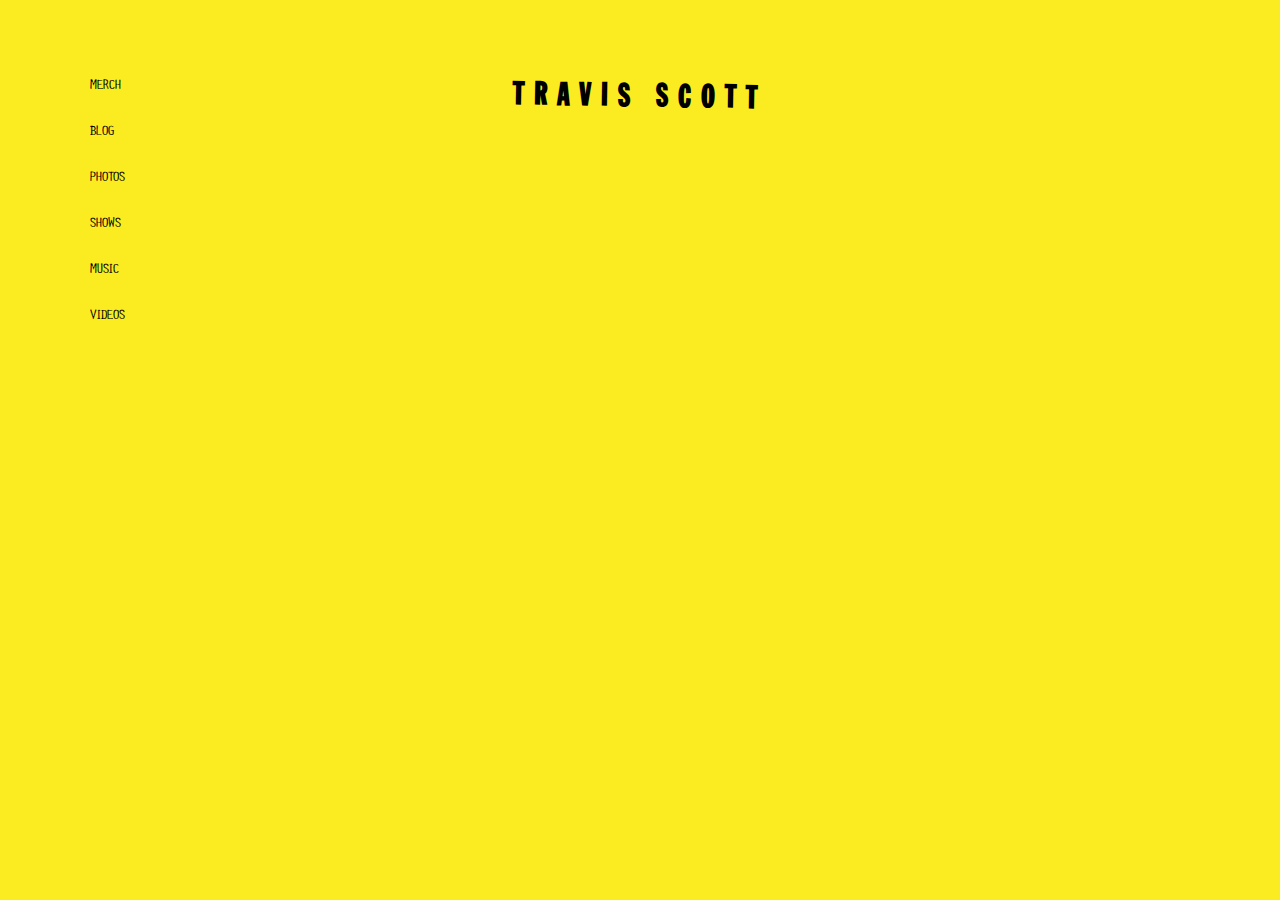
==== music/index.html @ cb873091 "test" ====
<!DOCTYPE html>
<html>
	<head>
		<meta http-equiv="Content-Type" content="text/html; charset=UTF-8" />
		<meta content="Ezra Miller" name="author" />
		<meta content="Travis Scott Official Website" name="description" />
		<meta content="Travis Scott" property="og:title" />
		<meta content="Travis Scott Official Website" property="og:description" />
		<meta content="http://www.travisscott.com" property="og:url" />
		<meta content="Travis Scott" property="og:site_name" />
		<meta content="http://travisscott.com/img/fb.png" property="og:image" />
		<title>Travis Scott</title>
		<meta name="viewport" content="width=device-width, initial-scale=1.0, maximum-scale=1.0, user-scalable=no" />
		<link rel="stylesheet" href="../css/normalize.css">
		<link rel="stylesheet" href="../css/3.css">
		<link rel="icon" href="../tsimages/favicon.ico" type="image/x-icon" />
		<script src="../js/vendor/modernizr-2.6.2.min.js"></script>
		<script src="../js/vendor/pace.min.js"></script>
		<style>
		</style>
	</head>
	<body>
		<div class="no-overflow">
			<div class="header-container">
				<h1 class="header"><a id="home" href="http://ezmill.github.io/travis3/">TRAVIS SCOTT</a></h1>
				<a id="back-button" href="http://ezmill.github.io/travis3/">&#60;</a>
			</div>
			<div class="nav-container">
				<ul class="nav top-nav">
					<li><a href="http://travisscott.myshopify.com/">MERCH</a></li>
					<li><a href="http://travis-x.tumblr.com">BLOG</a></li>
					<li><a id="photos" href="http://ezmill.github.io/travis3/photos">PHOTOS</a></li>
					<li><a id="shows" href="http://ezmill.github.io/travis3/shows">SHOWS</a></li>
					<li><a id="music" href="http://ezmill.github.io/travis3/music">MUSIC</a></li>
					<li><a id="videos" href="http://ezmill.github.io/travis3/videos">VIDEOS</a></li>
				</ul>

			</div>
			<div id="main">		
				<div class="music">
					<iframe width="45%" height="450" scrolling="no" frameborder="no" src="https://w.soundcloud.com/player/?url=https%3A//api.soundcloud.com/users/40174345&amp;color=ff5500&amp;auto_play=false&amp;hide_related=false&amp;show_comments=true&amp;show_user=true&amp;show_reposts=false"></iframe>
				</div>
			</div>
			<!-- <a href="" id="menu-button">MENU</a> -->
			<!-- <img src="img/bigtourimage-3.png" alt=""> -->


			<!-- <footer>MADE BY <a href="http://ezramiller.biz/">EZRA</a></footer> -->
		</div>
		<script>
		  (function(i,s,o,g,r,a,m){i['GoogleAnalyticsObject']=r;i[r]=i[r]||function(){
		  (i[r].q=i[r].q||[]).push(arguments)},i[r].l=1*new Date();a=s.createElement(o),
		  m=s.getElementsByTagName(o)[0];a.async=1;a.src=g;m.parentNode.insertBefore(a,m)
		  })(window,document,'script','//www.google-analytics.com/analytics.js','ga');

		  ga('create', 'UA-61497885-1', 'auto');
		  ga('send', 'pageview');

		</script>
	</body>
</html>
---- css/3.css ----
body{
	margin: 0;
	background: #FAEC21;
	position: absolute;
	top: 0;
	left: 0;
	right: 0;
	bottom: 0;
}
.pace {
  -webkit-pointer-events: none;
  pointer-events: none;

  -webkit-user-select: none;
  -moz-user-select: none;
  user-select: none;
}

.pace-inactive {
  display: none;
}

.pace .pace-progress {
  background: red;
  position: fixed;
  z-index: 2000;
  top: 0;
  right: 100%;
  width: 100%;
  height: 2px;
}
.no-overflow{
	overflow-x:hidden;
}
img{
	vertical-align: middle;
	/*position: absolute;*/
	/*top: 0;*/
	/*left: 0;*/
	width: 100vw;
	z-index: -1;
	pointer-events: none;
}
@font-face {
  font-family: 'Franklin Gothic Extra Condensed';
  src: url('Franklin Gothic Extra Condensed.ttf');
}
@font-face {
  font-family: 'InsideOut';
  src: url('Flyerfonts-InsideOut.otf');
}
@font-face {
  font-family: 'Malfunction';
  src: url('Flyerfonts-Malfunction.otf');
}

.header{
	margin: 0 auto;
	width: 100vw;
	text-align: center;
    -ms-transform: rotate(1deg); /* IE 9 */
    -webkit-transform: rotate(1deg); /* Chrome, Safari, Opera */
    transform: rotate(1deg);
	position: absolute;
	/*top: 125px;*/
	margin-top: 6vw;
		
	/*z-index: -1;*/
	letter-spacing: 10px;
	font-family: 'Franklin Gothic Extra Condensed';
}
.header a{
	z-index: 1;
}
#back-button{
    -ms-transform: rotate(1deg); /* IE 9 */
    -webkit-transform: rotate(1deg); /* Chrome, Safari, Opera */
    transform: rotate(1deg);
	margin: 0 auto;
	width: 100vw;
	text-align: center;
	display: none;
	position: absolute;
	margin-top: 100px;
	font-family: 'Franklin Gothic Extra Condensed';
	font-size: 14px;
}

.nav{
    list-style: none;
    position: absolute;
    top: 30px;
    left: 50px; 
    z-index: 2;  
}
#offscreen{
	display: none;
	position: absolute;
	/*left: -50vw;*/
	top: 0;
}
#menu-button{
	display: none;
	font-family: "InsideOut";
	margin: 30px 0;
	position: absolute;
	top: 100px;
    left: 25px;  
	color: black;
	text-decoration: none;
}
.coming-soon{
	/*display:none;*/
	position: absolute;
	top: 50%;
	width: 100vw;
	-webkit-transform: translateY(-50%);
	-ms-transform: translateY(-50%);
	transform: translateY(-50%);
}
.coming-soon p{
		font-family: "InsideOut";

	font-size: 14px;

	color: black;

	text-align: center;

}

li{
	margin: 30px 0;
	font-family: "InsideOut";
	font-size: 14px;
}
a{
	color: black;
	text-decoration: none;

}
a:focus, *:focus {
    noFocusLine: expression(this.onFocus=this.blur());
}
:focus{
    outline:0; /*removes the dotted border*/
}
.red-container{
	width: 100vw;
	position: relative;
}
.did-you, #did-you-mobile{
	font-family: 'Franklin Gothic Extra Condensed';
	-ms-transform: rotate(1deg); /* IE 9 */
    -webkit-transform: rotate(1deg); /* Chrome, Safari, Opera */
    transform: rotate(1deg);
    color: red;
    width: 100vw;
}
.did-you{
	position: fixed;
	top: 50vh;
    font-size: 4vw;
    margin: 0 0 0 5vw;
}
#did-you-mobile{
	display: none;
	font-size: 20px;
	text-align: center;
	margin: 0;
}
.videos, .music{
	width: 100vw;
	margin: 0 auto;
	margin-top: 200px;
	z-index: -1;
}
.videos iframe, .music iframe{
	display: block;
	margin: 0 auto;
	margin-top: 100px;
}
.videos iframe:last-child{
	margin-bottom: 100px;
}

@media screen and (max-width: 700px) {

    li a{
    	color: white;
    }
    img{
    	width: 600vw;
    	position: relative;
    	/*left: 0;*/
    	margin-left: -200vw;
    }
	.first{
		margin-top: -500px;
	}
    li{
    	text-align: center;
		font-size: 16px;
	    /*text-shadow: 0px 1px 0px black;*/
    }
   .nav{
		width: 100vw;
		padding: 0;
    	position: fixed;
	    left: 0;
	    top: 50%;
    	text-align: center;

	    -webkit-transform: translateY(-50%);
	    -ms-transform: translateY(-50%);
	    transform: translateY(-50%);
    }
    .top-nav{
    	position: absolute;
    	top: 100px;
	    -webkit-transform: translateY(-50%);
	    -ms-transform: translateY(-50%);
	    transform: translateY(-50%);
    }
    .top-nav li{
    	display: inline;
		margin: 0 10px;
    }
    #did-you-mobile{
    	margin-top: 30px;
    }
/*    li {
		text-align: center;
    	display: inline;
		font-size: 16px;
    }*/
/*    #nav {
		width: 100vw;
		padding: 0;
    	/*position: fixed;*/
	    /*margin-top: 10vw;*/
	    /*left: 0;*/
	    /*-webkit-transform: translateY(-50%);*/
	    /*-ms-transform: translateY(-50%);*/
	    /*transform: translateY(-50%);*/
    /*}*/

    .header{
		z-index: 1;
    }
    .videos iframe, .music iframe{
		display: block;
		margin: 0 auto;
		margin-top: 100px;
		width: 100%;
	}
	#did-you-mobile{
		display: block;
	}
	.did-you{
		display: none;
	}

}

@media screen and (max-width: 400px) {
    .header a{
    	color: white;
    }
    #did-you-mobile{
    	font-size: 16px;
    }
}
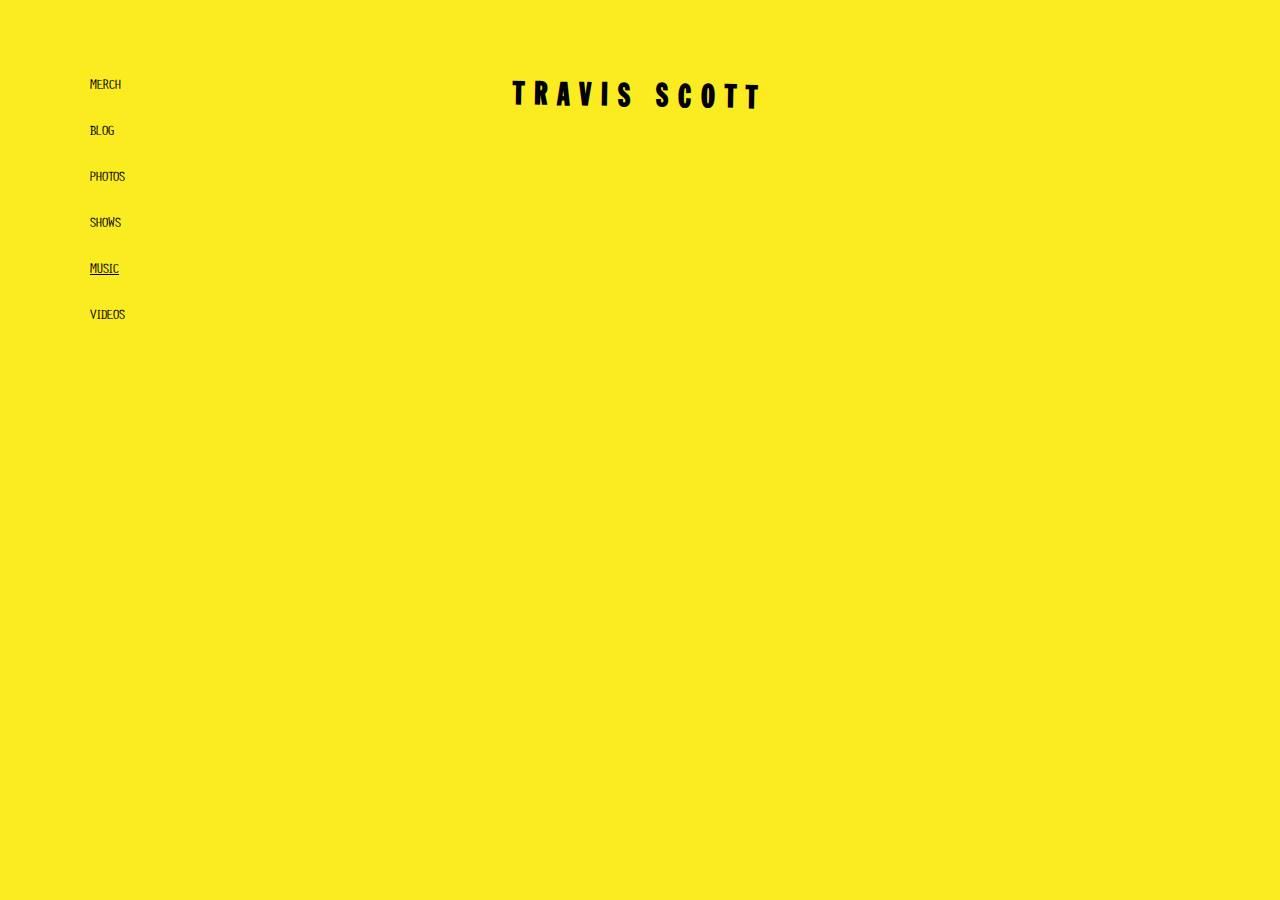
==== commit 0d0ac9fd: "cool" ====
--- a/music/index.html
+++ b/music/index.html
@@ -31,7 +31,7 @@
 					<li><a href="http://travis-x.tumblr.com">BLOG</a></li>
 					<li><a id="photos" href="http://ezmill.github.io/travis3/photos">PHOTOS</a></li>
 					<li><a id="shows" href="http://ezmill.github.io/travis3/shows">SHOWS</a></li>
-					<li><a id="music" href="http://ezmill.github.io/travis3/music">MUSIC</a></li>
+					<li><a id="music"  style="text-decoration: underline"href="http://ezmill.github.io/travis3/music">MUSIC</a></li>
 					<li><a id="videos" href="http://ezmill.github.io/travis3/videos">VIDEOS</a></li>
 				</ul>
 
--- a/css/3.css
+++ b/css/3.css
@@ -151,9 +151,6 @@
 }
 .did-you, #did-you-mobile{
 	font-family: 'Franklin Gothic Extra Condensed';
-	-ms-transform: rotate(1deg); /* IE 9 */
-    -webkit-transform: rotate(1deg); /* Chrome, Safari, Opera */
-    transform: rotate(1deg);
     color: red;
     width: 100vw;
 }
@@ -161,7 +158,6 @@
 	position: fixed;
 	top: 50vh;
     font-size: 4vw;
-    margin: 0 0 0 5vw;
 }
 #did-you-mobile{
 	display: none;
@@ -201,6 +197,7 @@
     li{
     	text-align: center;
 		font-size: 16px;
+		margin: 60px 0;
 	    /*text-shadow: 0px 1px 0px black;*/
     }
    .nav{
@@ -227,7 +224,7 @@
 		margin: 0 10px;
     }
     #did-you-mobile{
-    	margin-top: 30px;
+    	margin-top: -40px;
     }
 /*    li {
 		text-align: center;
@@ -264,10 +261,10 @@
 }
 
 @media screen and (max-width: 400px) {
-    .header a{
+    .home-header a{
     	color: white;
     }
     #did-you-mobile{
-    	font-size: 16px;
-    }
-}
+    	/*font-size: 16px;*/
+    }
+}
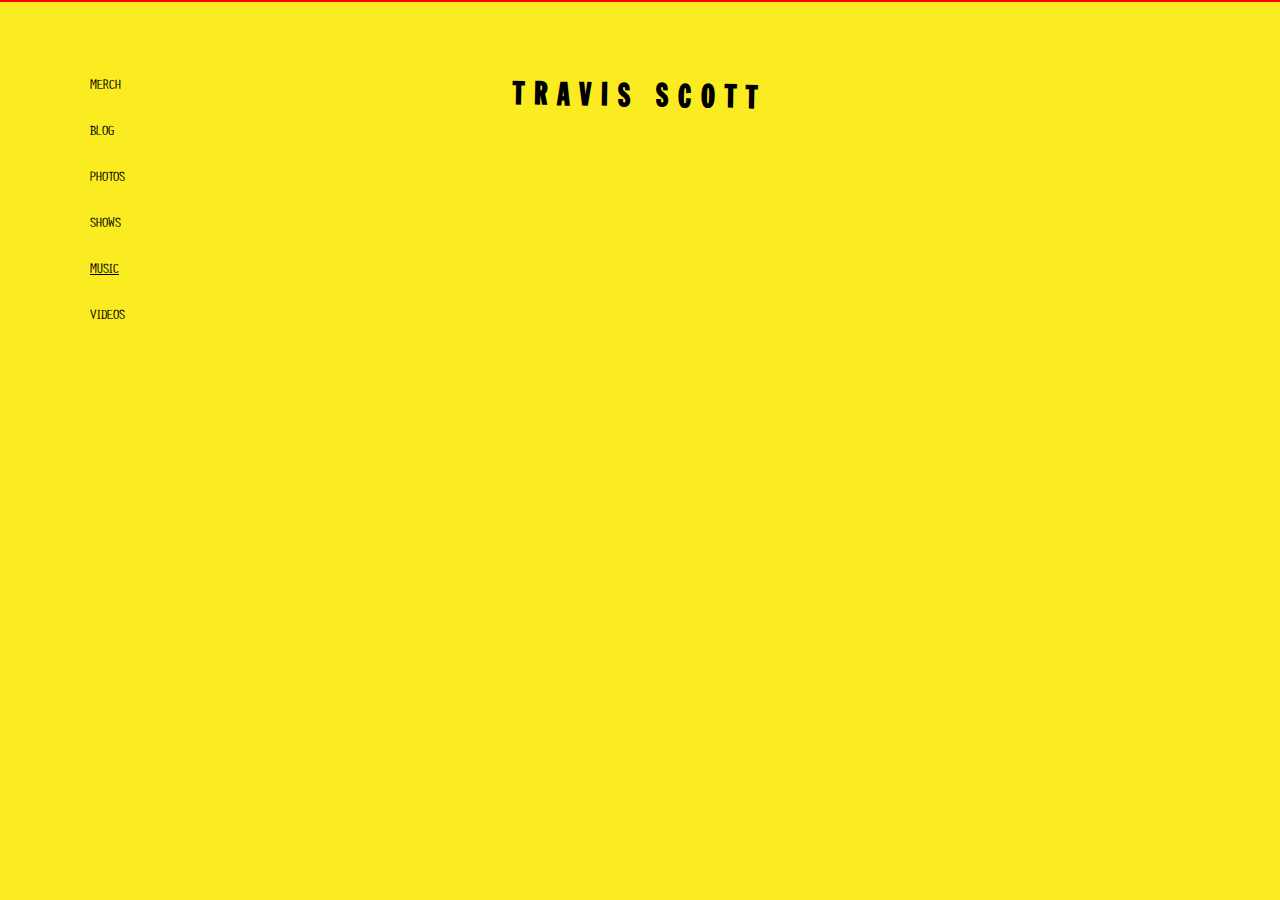
==== commit 120b0b77: "links are wrong" ====
--- a/music/index.html
+++ b/music/index.html
@@ -22,17 +22,17 @@
 	<body>
 		<div class="no-overflow">
 			<div class="header-container">
-				<h1 class="header"><a id="home" href="http://ezmill.github.io/travis3/">TRAVIS SCOTT</a></h1>
-				<a id="back-button" href="http://ezmill.github.io/travis3/">&#60;</a>
+				<h1 class="header"><a id="home" href="http://travisscott.com/">TRAVIS SCOTT</a></h1>
+				<a id="back-button" href="http://travisscott.com/">&#60;</a>
 			</div>
 			<div class="nav-container">
 				<ul class="nav top-nav">
 					<li><a href="http://travisscott.myshopify.com/">MERCH</a></li>
 					<li><a href="http://travis-x.tumblr.com">BLOG</a></li>
-					<li><a id="photos" href="http://ezmill.github.io/travis3/photos">PHOTOS</a></li>
-					<li><a id="shows" href="http://ezmill.github.io/travis3/shows">SHOWS</a></li>
-					<li><a id="music"  style="text-decoration: underline"href="http://ezmill.github.io/travis3/music">MUSIC</a></li>
-					<li><a id="videos" href="http://ezmill.github.io/travis3/videos">VIDEOS</a></li>
+					<li><a id="photos" href="http://travisscott.com/photos">PHOTOS</a></li>
+					<li><a id="shows" href="http://travisscott.com/shows">SHOWS</a></li>
+					<li><a id="music"  style="text-decoration: underline"href="http://travisscott.com/music">MUSIC</a></li>
+					<li><a id="videos" href="http://travisscott.com/videos">VIDEOS</a></li>
 				</ul>
 
 			</div>
--- a/css/3.css
+++ b/css/3.css
@@ -179,25 +179,31 @@
 .videos iframe:last-child{
 	margin-bottom: 100px;
 }
+.maps-mobile{
+	display: none;
+}
+.maps-desktop{
+	display: block;
+}
 
 @media screen and (max-width: 700px) {
 
     li a{
     	color: white;
     }
-    img{
+    .images img{
     	width: 600vw;
     	position: relative;
     	/*left: 0;*/
     	margin-left: -200vw;
     }
-	.first{
+	.images .first{
 		margin-top: -500px;
 	}
     li{
     	text-align: center;
 		font-size: 16px;
-		margin: 60px 0;
+		margin: 30px 0;
 	    /*text-shadow: 0px 1px 0px black;*/
     }
    .nav{
@@ -224,7 +230,8 @@
 		margin: 0 10px;
     }
     #did-you-mobile{
-    	margin-top: -40px;
+    	margin-top: -20px;
+    	z-index: -10;
     }
 /*    li {
 		text-align: center;
@@ -258,6 +265,17 @@
 		display: none;
 	}
 
+	.photos{
+		margin-top: 40px;
+	}
+	.maps-desktop{
+		display: none;
+	}
+	.maps-mobile{
+		display: block;
+		margin-top: 100px;
+	}
+
 }
 
 @media screen and (max-width: 400px) {
@@ -267,4 +285,8 @@
     #did-you-mobile{
     	/*font-size: 16px;*/
     }
-}
+
+    .top-nav li{
+		margin: 0 5px;
+    }
+}
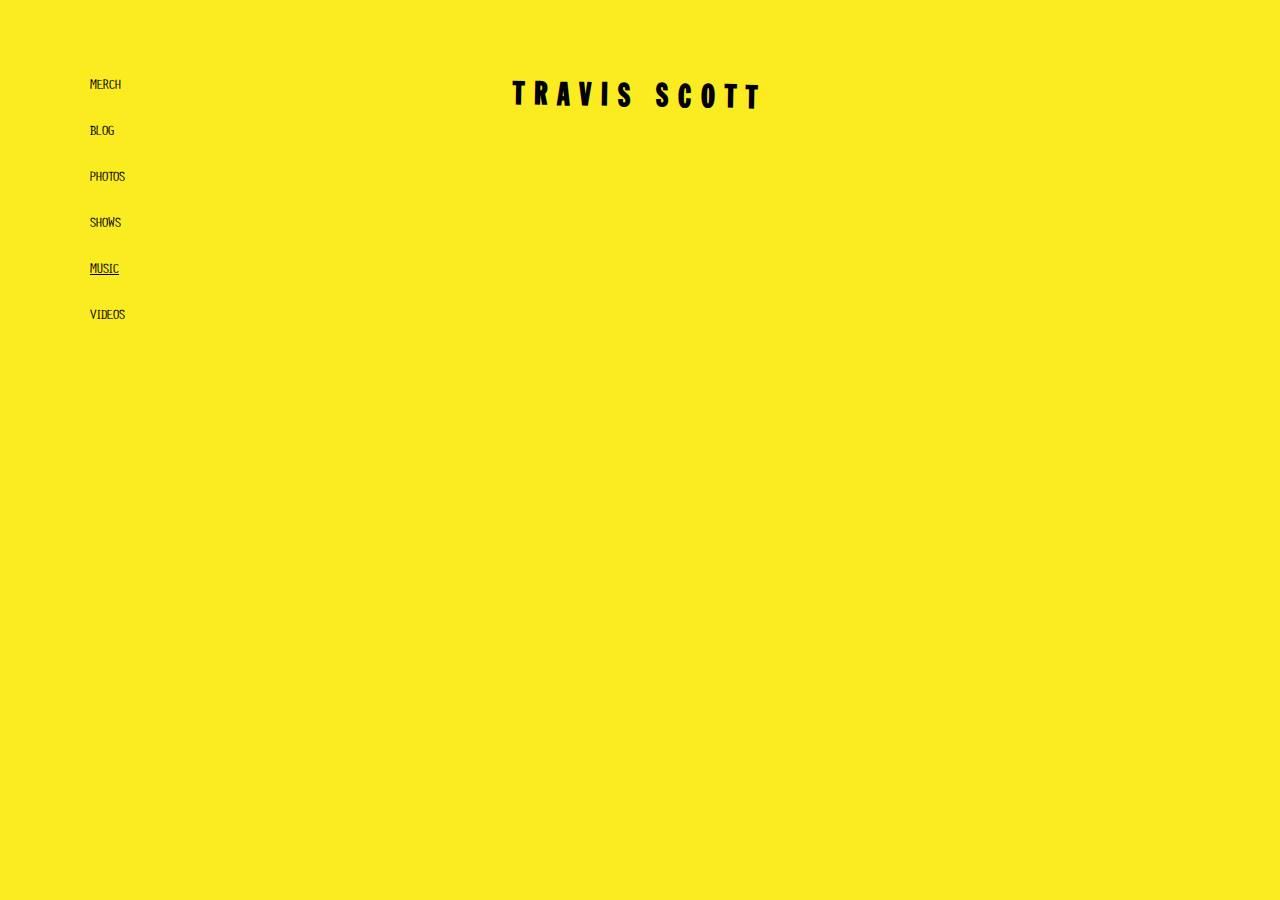
==== commit 331a038d: "fixed links" ====
--- a/music/index.html
+++ b/music/index.html
@@ -22,17 +22,17 @@
 	<body>
 		<div class="no-overflow">
 			<div class="header-container">
-				<h1 class="header"><a id="home" href="http://travisscott.com/">TRAVIS SCOTT</a></h1>
-				<a id="back-button" href="http://travisscott.com/">&#60;</a>
+				<h1 class="header"><a id="home" href="http://ezmill.github.io/travis3/">TRAVIS SCOTT</a></h1>
+				<a id="back-button" href="http://ezmill.github.io/travis3/">&#60;</a>
 			</div>
 			<div class="nav-container">
 				<ul class="nav top-nav">
 					<li><a href="http://travisscott.myshopify.com/">MERCH</a></li>
 					<li><a href="http://travis-x.tumblr.com">BLOG</a></li>
-					<li><a id="photos" href="http://travisscott.com/photos">PHOTOS</a></li>
-					<li><a id="shows" href="http://travisscott.com/shows">SHOWS</a></li>
-					<li><a id="music"  style="text-decoration: underline"href="http://travisscott.com/music">MUSIC</a></li>
-					<li><a id="videos" href="http://travisscott.com/videos">VIDEOS</a></li>
+					<li><a id="photos" href="http://ezmill.github.io/travis3/photos">PHOTOS</a></li>
+					<li><a id="shows" href="http://ezmill.github.io/travis3/shows">SHOWS</a></li>
+					<li><a id="music"  style="text-decoration: underline"href="http://ezmill.github.io/travis3/music">MUSIC</a></li>
+					<li><a id="videos" href="http://ezmill.github.io/travis3/videos">VIDEOS</a></li>
 				</ul>
 
 			</div>
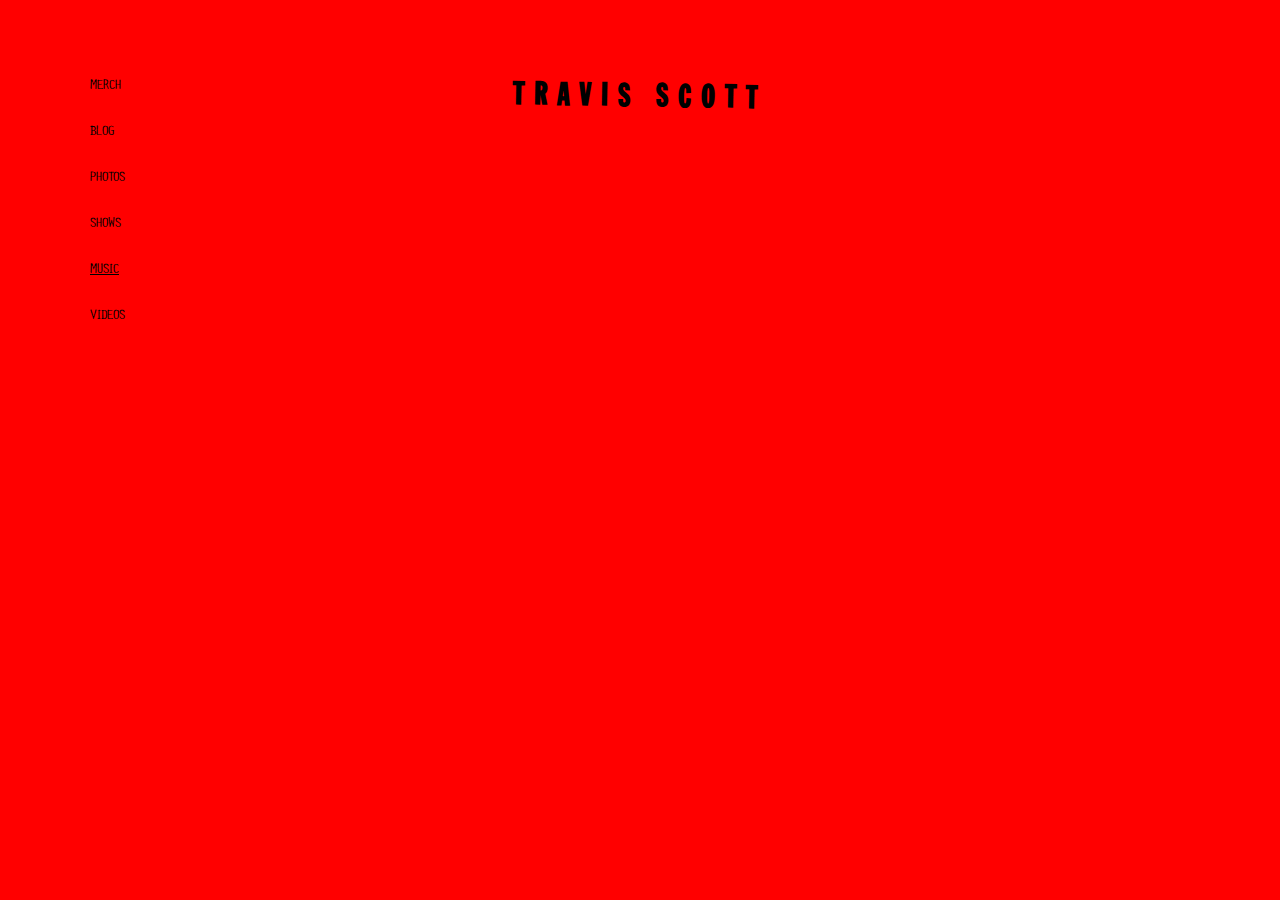
==== commit 05b1dc0e: "new stuff" ====
--- a/music/index.html
+++ b/music/index.html
@@ -22,17 +22,17 @@
 	<body>
 		<div class="no-overflow">
 			<div class="header-container">
-				<h1 class="header"><a id="home" href="http://ezmill.github.io/travis3/">TRAVIS SCOTT</a></h1>
-				<a id="back-button" href="http://ezmill.github.io/travis3/">&#60;</a>
+				<h1 class="header"><a id="home" href="http://travisscott.com/">TRAVIS SCOTT</a></h1>
+				<a id="back-button" href="http://travisscott.com/">&#60;</a>
 			</div>
 			<div class="nav-container">
 				<ul class="nav top-nav">
 					<li><a href="http://travisscott.myshopify.com/">MERCH</a></li>
 					<li><a href="http://travis-x.tumblr.com">BLOG</a></li>
-					<li><a id="photos" href="http://ezmill.github.io/travis3/photos">PHOTOS</a></li>
-					<li><a id="shows" href="http://ezmill.github.io/travis3/shows">SHOWS</a></li>
-					<li><a id="music"  style="text-decoration: underline"href="http://ezmill.github.io/travis3/music">MUSIC</a></li>
-					<li><a id="videos" href="http://ezmill.github.io/travis3/videos">VIDEOS</a></li>
+					<li><a id="photos" href="http://travisscott.com/photos">PHOTOS</a></li>
+					<li><a id="shows" href="http://travisscott.com/shows">SHOWS</a></li>
+					<li><a id="music"  style="text-decoration: underline"href="http://travisscott.com/music">MUSIC</a></li>
+					<li><a id="videos" href="http://travisscott.com/videos">VIDEOS</a></li>
 				</ul>
 
 			</div>
--- a/css/3.css
+++ b/css/3.css
@@ -1,6 +1,6 @@
 body{
 	margin: 0;
-	background: #FAEC21;
+	background: red;
 	position: absolute;
 	top: 0;
 	left: 0;
@@ -65,7 +65,7 @@
 	/*top: 125px;*/
 	margin-top: 6vw;
 		
-	/*z-index: -1;*/
+	z-index: 99;
 	letter-spacing: 10px;
 	font-family: 'Franklin Gothic Extra Condensed';
 }
@@ -91,7 +91,7 @@
     position: absolute;
     top: 30px;
     left: 50px; 
-    z-index: 2;  
+    z-index: 100;  
 }
 #offscreen{
 	display: none;
@@ -147,7 +147,8 @@
 }
 .red-container{
 	width: 100vw;
-	position: relative;
+	position: fixed;
+	top: 0
 }
 .did-you, #did-you-mobile{
 	font-family: 'Franklin Gothic Extra Condensed';
@@ -156,7 +157,7 @@
 }
 .did-you{
 	position: fixed;
-	top: 50vh;
+	/*top: 50vh;*/
     font-size: 4vw;
 }
 #did-you-mobile{
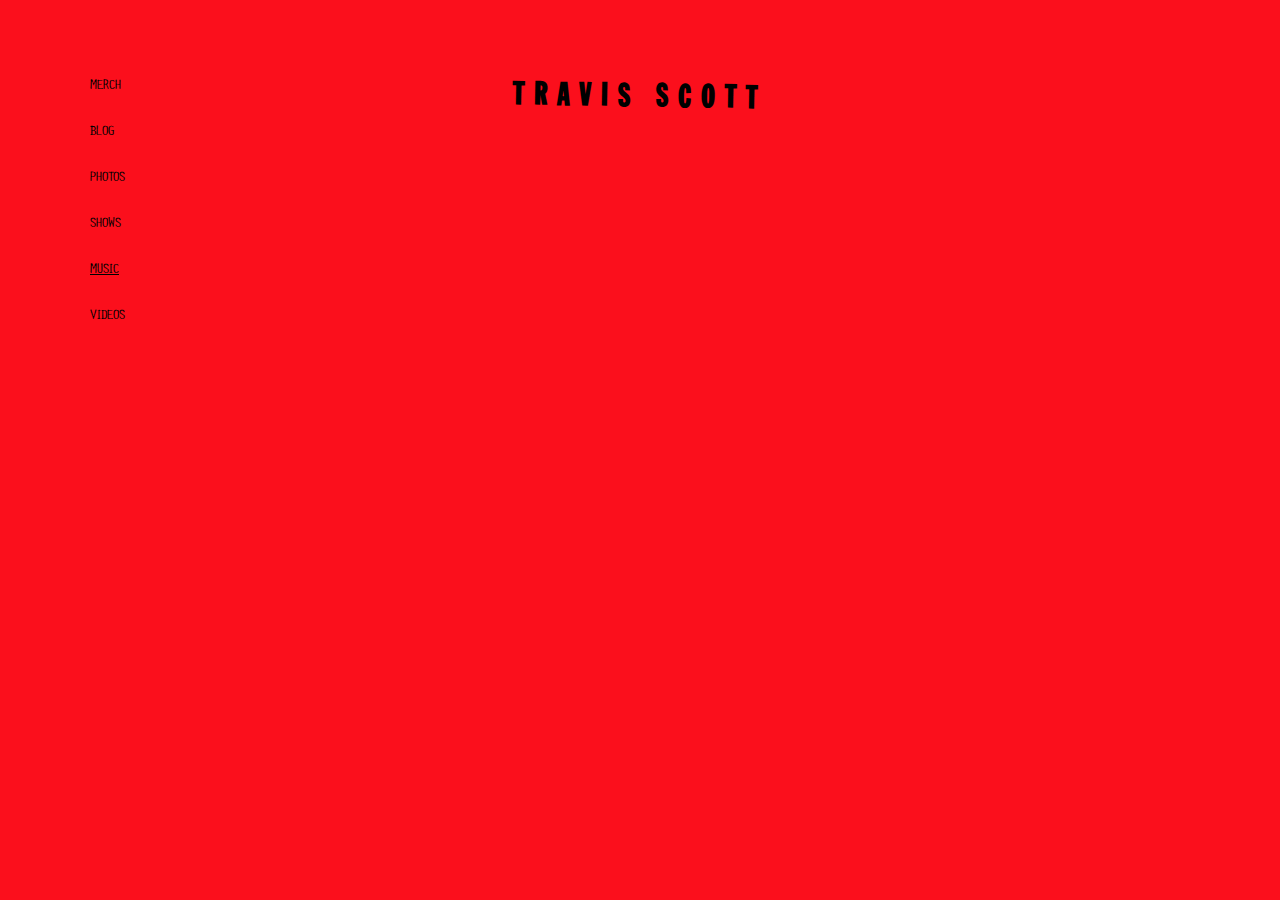
==== commit 128eda89: "go" ====
--- a/music/index.html
+++ b/music/index.html
@@ -6,9 +6,9 @@
 		<meta content="Travis Scott Official Website" name="description" />
 		<meta content="Travis Scott" property="og:title" />
 		<meta content="Travis Scott Official Website" property="og:description" />
-		<meta content="http://www.travisscott.com" property="og:url" />
+		<meta content="http://www.ezmill.github.io/travis3" property="og:url" />
 		<meta content="Travis Scott" property="og:site_name" />
-		<meta content="http://travisscott.com/img/fb.png" property="og:image" />
+		<meta content="http://ezmill.github.io/travis3/img/fb.png" property="og:image" />
 		<title>Travis Scott</title>
 		<meta name="viewport" content="width=device-width, initial-scale=1.0, maximum-scale=1.0, user-scalable=no" />
 		<link rel="stylesheet" href="../css/normalize.css">
@@ -22,17 +22,17 @@
 	<body>
 		<div class="no-overflow">
 			<div class="header-container">
-				<h1 class="header"><a id="home" href="http://travisscott.com/">TRAVIS SCOTT</a></h1>
-				<a id="back-button" href="http://travisscott.com/">&#60;</a>
+				<h1 class="header"><a id="home" href="http://ezmill.github.io/travis3/">TRAVIS SCOTT</a></h1>
+				<a id="back-button" href="http://ezmill.github.io/travis3/">&#60;</a>
 			</div>
 			<div class="nav-container">
 				<ul class="nav top-nav">
 					<li><a href="http://travisscott.myshopify.com/">MERCH</a></li>
 					<li><a href="http://travis-x.tumblr.com">BLOG</a></li>
-					<li><a id="photos" href="http://travisscott.com/photos">PHOTOS</a></li>
-					<li><a id="shows" href="http://travisscott.com/shows">SHOWS</a></li>
-					<li><a id="music"  style="text-decoration: underline"href="http://travisscott.com/music">MUSIC</a></li>
-					<li><a id="videos" href="http://travisscott.com/videos">VIDEOS</a></li>
+					<li><a id="photos" href="http://ezmill.github.io/travis3/photos">PHOTOS</a></li>
+					<li><a id="shows" href="http://ezmill.github.io/travis3/shows">SHOWS</a></li>
+					<li><a id="music"  style="text-decoration: underline"href="http://ezmill.github.io/travis3/music">MUSIC</a></li>
+					<li><a id="videos" href="http://ezmill.github.io/travis3/videos">VIDEOS</a></li>
 				</ul>
 
 			</div>
--- a/css/3.css
+++ b/css/3.css
@@ -1,6 +1,6 @@
 body{
 	margin: 0;
-	background: red;
+	background: #fb0f1c;
 	position: absolute;
 	top: 0;
 	left: 0;
@@ -21,7 +21,7 @@
 }
 
 .pace .pace-progress {
-  background: red;
+  background: #fb0f1c;
   position: fixed;
   z-index: 2000;
   top: 0;
@@ -152,7 +152,7 @@
 }
 .did-you, #did-you-mobile{
 	font-family: 'Franklin Gothic Extra Condensed';
-    color: red;
+    color: #fb0f1c;
     width: 100vw;
 }
 .did-you{
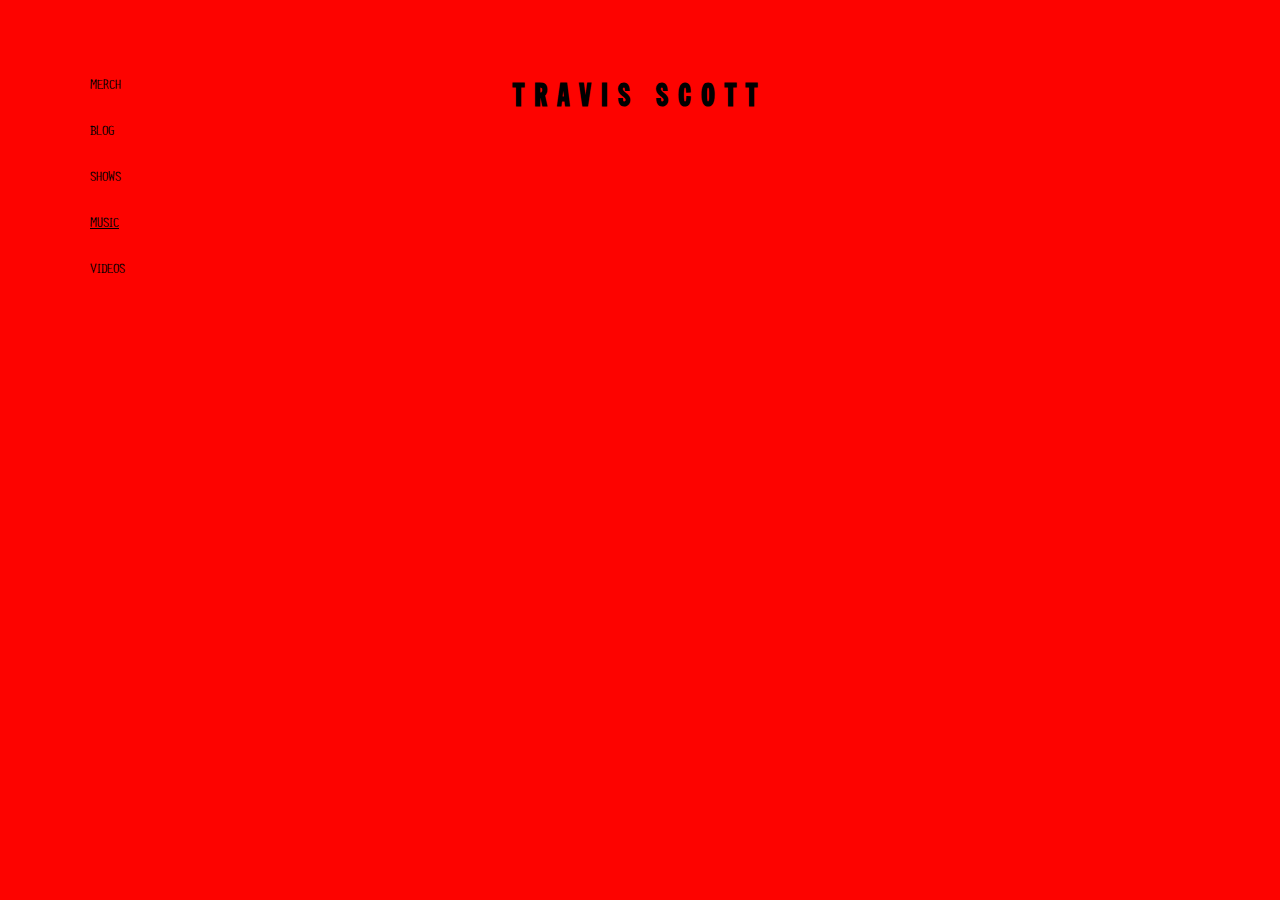
==== commit cfb24c87: "opacity" ====
--- a/music/index.html
+++ b/music/index.html
@@ -29,7 +29,6 @@
 				<ul class="nav top-nav">
 					<li><a href="http://travisscott.myshopify.com/">MERCH</a></li>
 					<li><a href="http://travis-x.tumblr.com">BLOG</a></li>
-					<li><a id="photos" href="http://ezmill.github.io/travis3/photos">PHOTOS</a></li>
 					<li><a id="shows" href="http://ezmill.github.io/travis3/shows">SHOWS</a></li>
 					<li><a id="music"  style="text-decoration: underline"href="http://ezmill.github.io/travis3/music">MUSIC</a></li>
 					<li><a id="videos" href="http://ezmill.github.io/travis3/videos">VIDEOS</a></li>
--- a/css/3.css
+++ b/css/3.css
@@ -1,6 +1,6 @@
 body{
 	margin: 0;
-	background: #fb0f1c;
+	background: #fd0300;
 	position: absolute;
 	top: 0;
 	left: 0;
@@ -21,7 +21,7 @@
 }
 
 .pace .pace-progress {
-  background: #fb0f1c;
+  background: #fd0300;
   position: fixed;
   z-index: 2000;
   top: 0;
@@ -41,6 +41,9 @@
 	z-index: -1;
 	pointer-events: none;
 }
+#photos{
+	display: none;
+}
 @font-face {
   font-family: 'Franklin Gothic Extra Condensed';
   src: url('Franklin Gothic Extra Condensed.ttf');
@@ -58,9 +61,9 @@
 	margin: 0 auto;
 	width: 100vw;
 	text-align: center;
-    -ms-transform: rotate(1deg); /* IE 9 */
-    -webkit-transform: rotate(1deg); /* Chrome, Safari, Opera */
-    transform: rotate(1deg);
+    /*-ms-transform: rotate(1deg); /* IE 9 */
+    /*-webkit-transform: rotate(1deg); /* Chrome, Safari, Opera */
+    /*transform: rotate(1deg);*/
 	position: absolute;
 	/*top: 125px;*/
 	margin-top: 6vw;
@@ -152,13 +155,27 @@
 }
 .did-you, #did-you-mobile{
 	font-family: 'Franklin Gothic Extra Condensed';
-    color: #fb0f1c;
+    color: #fd0300;
     width: 100vw;
 }
+.did-you-image-link{
+	position: fixed;
+	display: block;
+	top: calc(50vh - 50px);
+	-webkit-transition: opacity 2s ;
+	-moz-transition: opacity 2s ;
+	-ms-transition: opacity 2s ;
+	-o-transition: opacity 2s ;
+	transition: opacity 2s ;
+}
+.did-you-image-link:hover{
+	opacity: 0;
+}
 .did-you{
-	position: fixed;
+	/*position: fixed;*/
 	/*top: 50vh;*/
     font-size: 4vw;
+    /*top: calc(50vh - 50px);*/
 }
 #did-you-mobile{
 	display: none;
@@ -186,7 +203,26 @@
 .maps-desktop{
 	display: block;
 }
-
+.hi-res-view{
+	text-align: center;
+	/*margin-top: 400px;*/
+	/*position: absolute;*/
+	/*left: 50%;*/
+	font-family: "InsideOut";
+	-webkit-transform: translateX(-50%);
+	-ms-transform: translateX(-50%);
+	transform: translateX(-50%);
+	letter-spacing: 5px;
+	z-index: 100;
+	position: absolute;
+	left: 50%;
+	top: 25vw;
+	/*padding-top: 30vh;*/
+}
+.photos{
+	/*margin-top: -300px;*/
+	/*margin-top: -10vw;*/
+}
 @media screen and (max-width: 700px) {
 
     li a{
@@ -265,9 +301,16 @@
 	.did-you{
 		display: none;
 	}
-
+	#photos{
+		display: block;
+	}
 	.photos{
-		margin-top: 40px;
+		/*margin-top: 40px;*/
+		margin-top: 100px;
+	}
+	.hi-res-view{
+		top: 40vw;
+		letter-spacing: 0;
 	}
 	.maps-desktop{
 		display: none;
@@ -276,15 +319,14 @@
 		display: block;
 		margin-top: 100px;
 	}
-
+	.home-header a{
+    	color: white;
+    }
 }
 
 @media screen and (max-width: 400px) {
-    .home-header a{
-    	color: white;
-    }
     #did-you-mobile{
-    	/*font-size: 16px;*/
+    	font-size: 16px;
     }
 
     .top-nav li{
